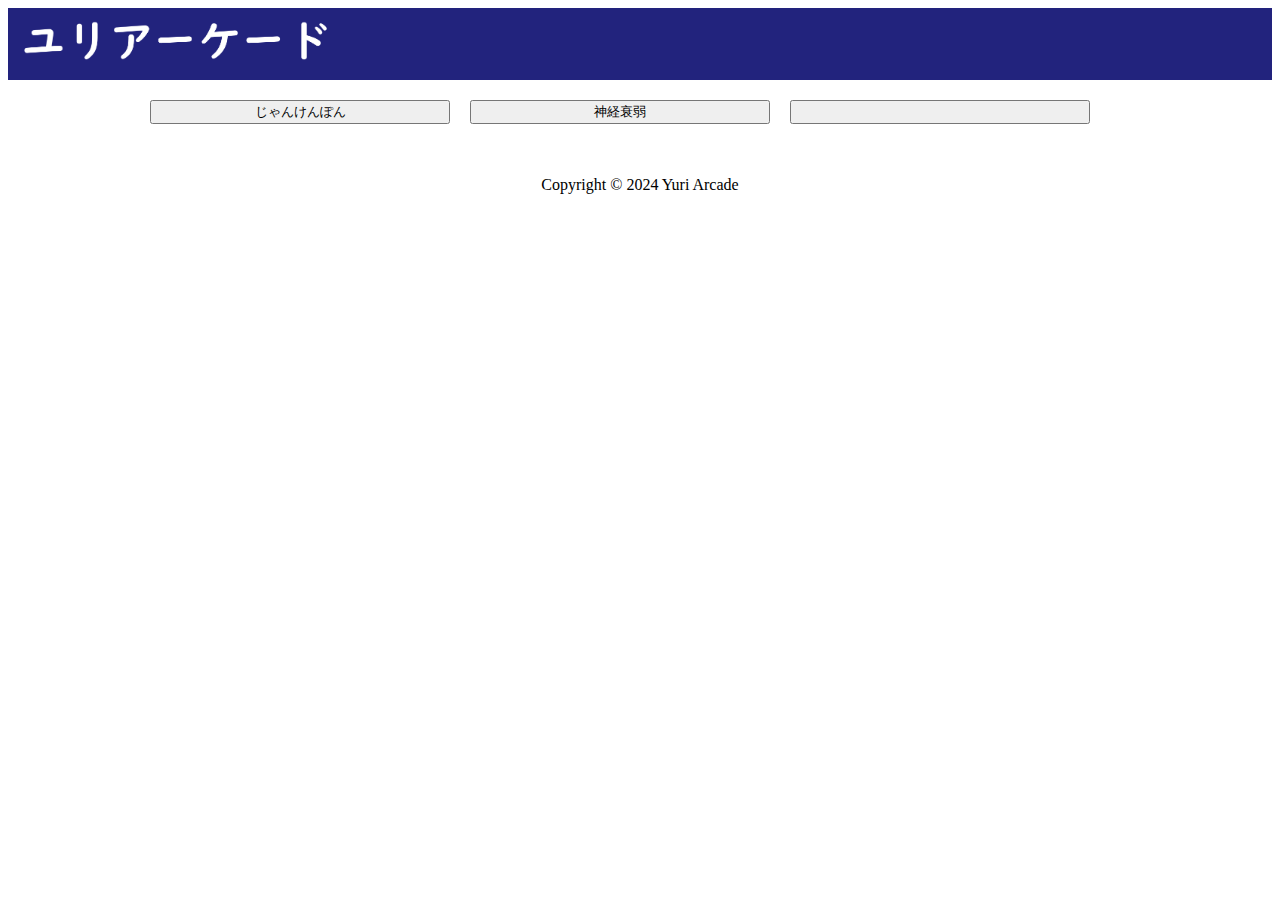
==== main.html @ 513b5342 "Add files via upload" ====
<!DOCTYPE html>
<html lang="ja">
<head>
    <!-- Yuri Arcade　-->
    <title>ユリアーケード</title>
    <link rel="preconnect" href="https://fonts.googleapis.com">
    <link rel="preconnect" href="https://fonts.gstatic.com" crossorigin>
    <link href="https://fonts.googleapis.com/css2?family=Noto+Sans+JP&display=swap" rel="stylesheet">
    <link rel="stylesheet" type="text/css" href="style.css">
</head>
<body>
    <header>
        <img title="logo" class="logo" alt="logo" src="logo.png">
    </header>
    <div class="selection">
        <!-- Rock Paper Scissors　-->
        <button class="game">じゃんけんぽん</button>
        <!-- Memory　-->
        <button class="game">神経衰弱</button>
        <!-- Yuri Arcade　-->
        <button class="game"></button>
    </div>
    <footer>
        Copyright © 2024 Yuri Arcade
    </footer>
</body>
</html>
---- style.css ----
html {
    font-size: 16px;
}

header {
    background-color: rgb(34,35,125);
    padding: 0.625rem;
    margin-bottom: 0.625rem;
}

footer {
    text-align: center;
    margin-top: 0.625rem;
    padding: 2rem;
}

.logo{
    height: 3rem;
    margin: auto;
}

.selection {
    display: flex;
    flex-direction: row;
    flex-wrap: wrap;
    margin-left: auto;
    margin-right: auto;
    width: 1000px;
}

.game {
    display: block;
    width: 300px;
    margin: 10px;
}

.game:hover {
    cursor: pointer;
}
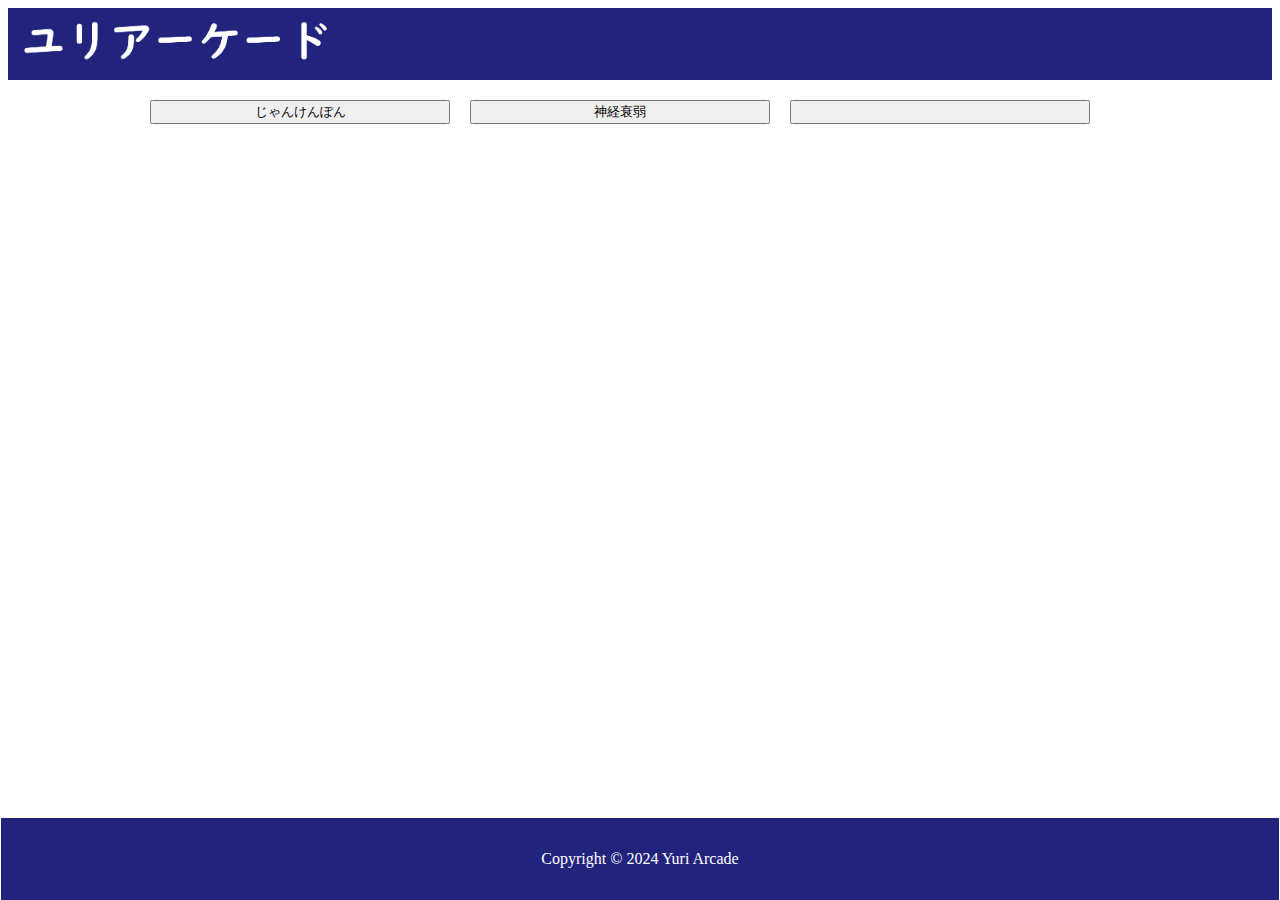
==== commit 67fc036f: "Latest Stuff" ====
--- a/main.html
+++ b/main.html
@@ -2,21 +2,23 @@
 <html lang="ja">
 <head>
     <!-- Yuri Arcade　-->
-    <title>ユリアーケード</title>
-    <link rel="preconnect" href="https://fonts.googleapis.com">
-    <link rel="preconnect" href="https://fonts.gstatic.com" crossorigin>
-    <link href="https://fonts.googleapis.com/css2?family=Noto+Sans+JP&display=swap" rel="stylesheet">
+    <title>ユリアーケード</title>  
     <link rel="stylesheet" type="text/css" href="style.css">
 </head>
 <body>
     <header>
-        <img title="logo" class="logo" alt="logo" src="logo.png">
+        <script>
+            function homeClick(url){
+                location = url;
+            }
+        </script>
+        <img title="logo" class="logo" alt="logo" src="logo.png" onclick="homeClick('main.html')">
     </header>
     <div class="selection">
         <!-- Rock Paper Scissors　-->
-        <button class="game">じゃんけんぽん</button>
+        <button class="game" onclick="location.href='rps/rps.html';">じゃんけんぽん</button>
         <!-- Memory　-->
-        <button class="game">神経衰弱</button>
+        <button class="game" onclick="location.href='memory/memory.html';">神経衰弱</button>
         <!-- Yuri Arcade　-->
         <button class="game"></button>
     </div>
--- a/style.css
+++ b/style.css
@@ -12,6 +12,12 @@
     text-align: center;
     margin-top: 0.625rem;
     padding: 2rem;
+    bottom: 0;
+    position: absolute;
+    left: 1px;
+    right: 1px;
+    background-color: rgb(34,35,125);
+    color: white;
 }
 
 .logo{
@@ -19,10 +25,15 @@
     margin: auto;
 }
 
+.logo:hover {
+    cursor: pointer;
+}
+
 .selection {
     display: flex;
     flex-direction: row;
     flex-wrap: wrap;
+    text-align: center;
     margin-left: auto;
     margin-right: auto;
     width: 1000px;
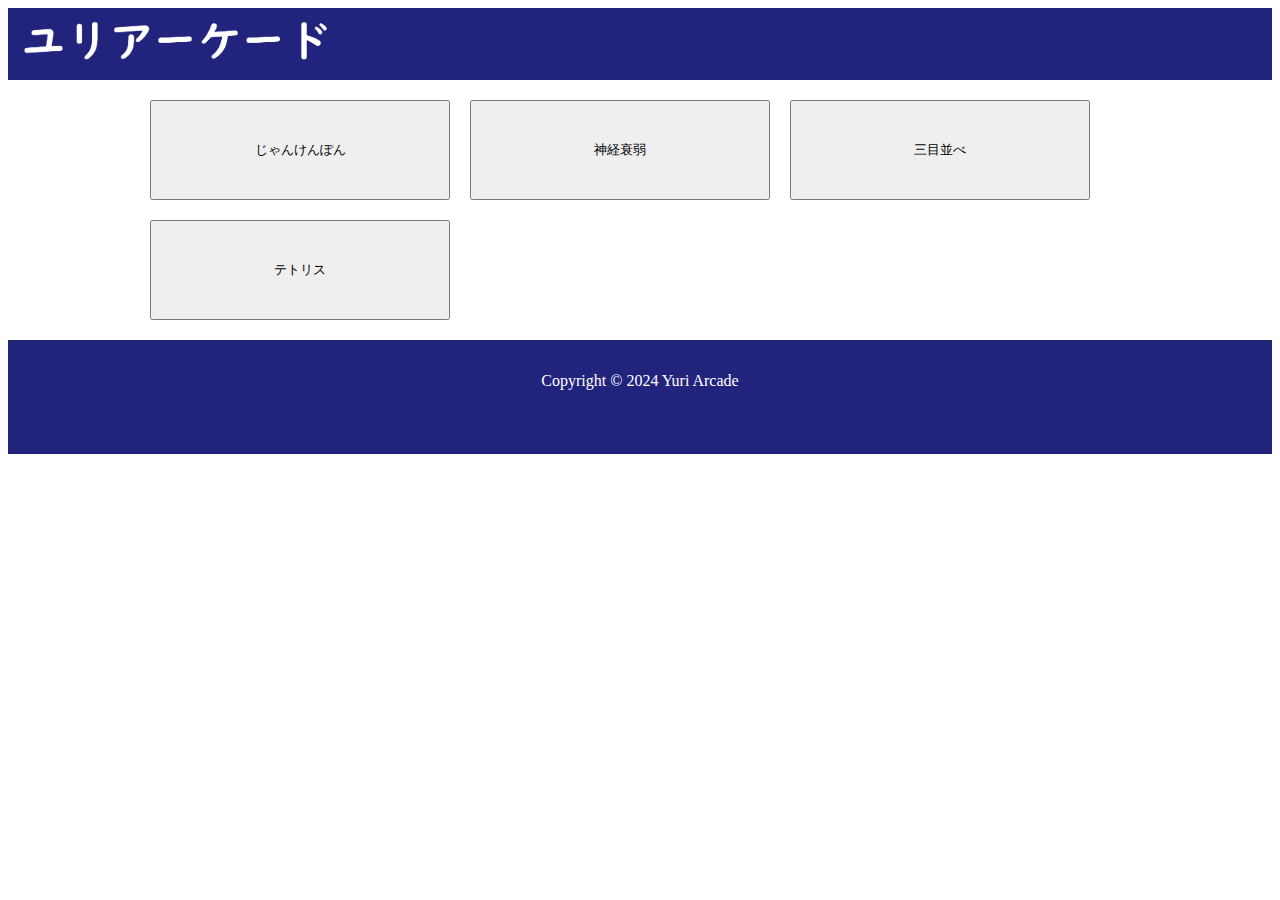
==== commit 0b72de72: "Updated Games" ====
--- a/main.html
+++ b/main.html
@@ -19,8 +19,10 @@
         <button class="game" onclick="location.href='rps/rps.html';">じゃんけんぽん</button>
         <!-- Memory　-->
         <button class="game" onclick="location.href='memory/memory.html';">神経衰弱</button>
-        <!-- Yuri Arcade　-->
-        <button class="game"></button>
+        <!-- Tic-Tac-Toe　-->
+        <button class="game" onclick="location.href='tic-tac-toe/tictactoe.html';">三目並べ</button>
+        <!-- Tetris　-->
+        <button class="game" onclick="location.href='tetris/index.html';">テトリス</button>
     </div>
     <footer>
         Copyright © 2024 Yuri Arcade
--- a/style.css
+++ b/style.css
@@ -8,12 +8,16 @@
     margin-bottom: 0.625rem;
 }
 
+body{
+    height: 100%;
+}
+
 footer {
     text-align: center;
     margin-top: 0.625rem;
     padding: 2rem;
     bottom: 0;
-    position: absolute;
+    height: 50px;
     left: 1px;
     right: 1px;
     background-color: rgb(34,35,125);
@@ -37,11 +41,13 @@
     margin-left: auto;
     margin-right: auto;
     width: 1000px;
+    height: 100%;
 }
 
 .game {
     display: block;
     width: 300px;
+    height: 100px;
     margin: 10px;
 }
 
